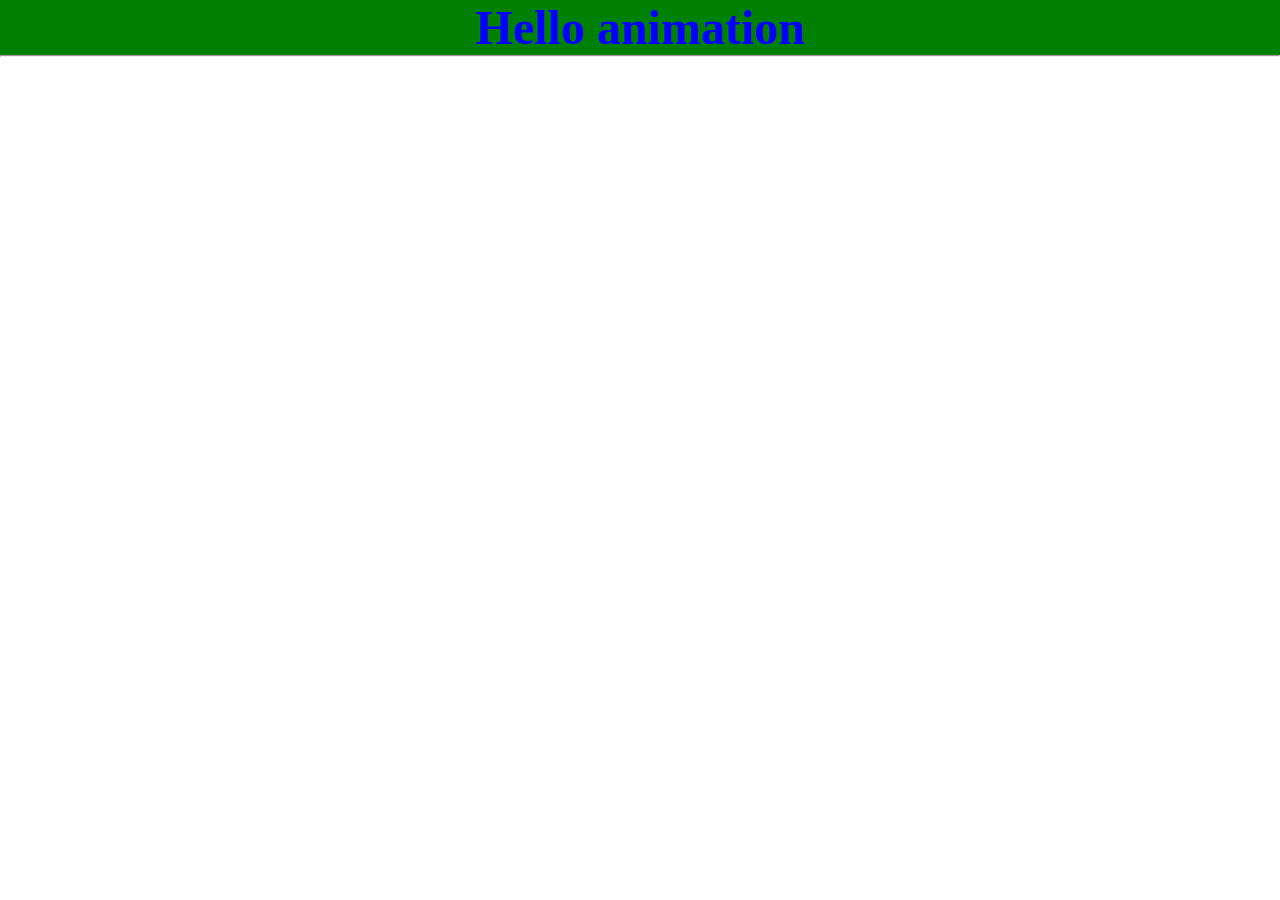
==== 2/index.html @ 1206b80e "animation style" ====
<!DOCTYPE html>
<html>
	<head>
		<meta charset="utf-8">
		<title>JS Two</title>
		<link rel="stylesheet" type="text/css" href="css/1.css">
	<body>
		
		<h1 id="animation">Hello animation</h1>
		<hr>

		<script type="text/javascript" src="js/1.js"></script>
		<script type="text/javascript" src="js/2.js"></script>

	</body>
</html>
---- 2/css/1.css ----
* {
	margin: 0;
	padding: 0;
}

#animation {
	text-align: center;
	transition-property: background-color, font-size, color, box-shadow, text-shadow;
	transition-duration: 3s;
}

.new_bg:hover {
	background-color: green;
	font-size: 3em;
	color: blue;
}
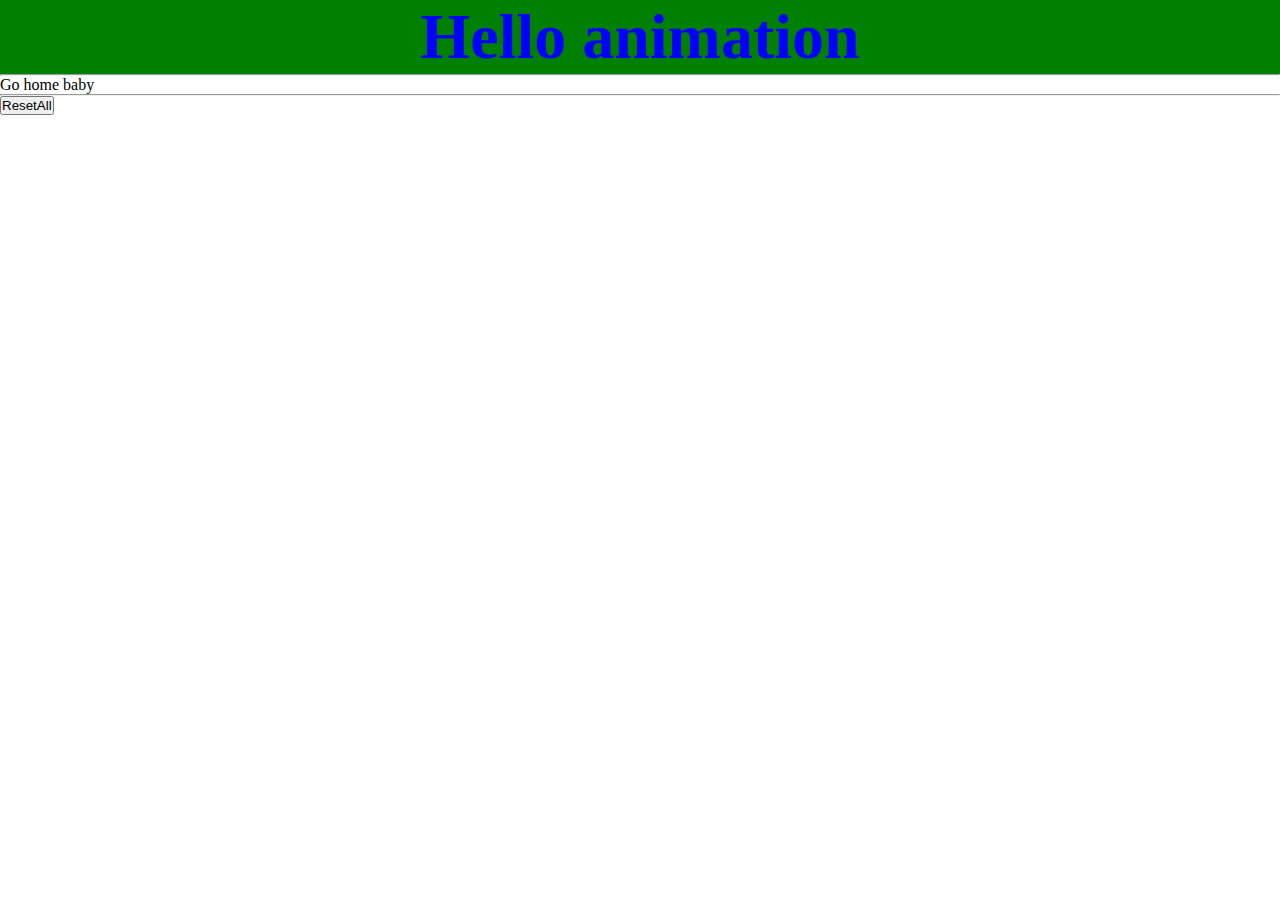
==== commit 18da864c: "new Scripts security" ====
--- a/2/index.html
+++ b/2/index.html
@@ -8,9 +8,13 @@
 		
 		<h1 id="animation">Hello animation</h1>
 		<hr>
-
+		<p>Go home baby</p>
+		<hr>
+		<button>ResetAll</button>
 		<script type="text/javascript" src="js/1.js"></script>
 		<script type="text/javascript" src="js/2.js"></script>
+		<script type="text/javascript" src="js/3.js"></script>
 
+		<script type="text/javascript" src="../scripts/security/dontClick.js"></script>
 	</body>
 </html>--- a/2/css/1.css
+++ b/2/css/1.css
@@ -5,12 +5,11 @@
 
 #animation {
 	text-align: center;
-	transition-property: background-color, font-size, color, box-shadow, text-shadow;
+	transition-property: background-color,
+						 font-size, color,
+						 box-shadow,
+						 text-shadow;
 	transition-duration: 3s;
 }
 
-.new_bg:hover {
-	background-color: green;
-	font-size: 3em;
-	color: blue;
-}
+
